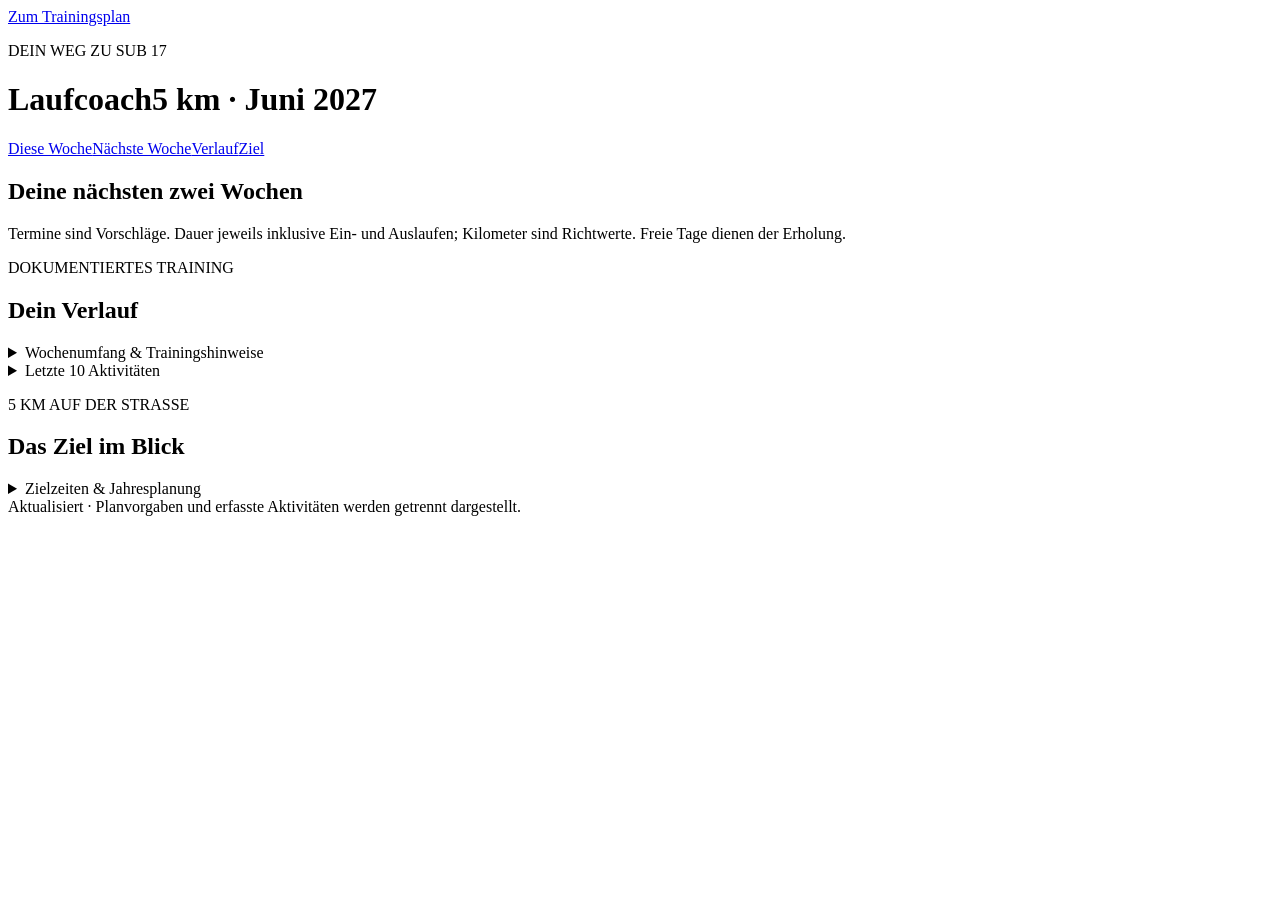
==== scripts/dashboard_template.html @ e13c2c33 "feat: simplify dashboard and show two detailed training weeks" ====
<!doctype html>
<html lang="de">
<head>
  <meta charset="utf-8">
  <meta name="viewport" content="width=device-width, initial-scale=1">
  <meta name="color-scheme" content="light dark">
  <title>Laufcoach · Dein Trainingsplan</title>
  <link rel="stylesheet" href="style.css">
  <script>window.DASHBOARD_DATA = __DASHBOARD_DATA__;</script>
  <script src="app.js" defer></script>
</head>
<body>
  <a class="skip-link" href="#trainingsplan">Zum Trainingsplan</a>
  <header class="page-header">
    <div><p class="eyebrow">DEIN WEG ZU SUB 17</p><h1>Laufcoach<span>5 km · Juni 2027</span></h1></div>
    <p class="data-status" id="data-status"></p>
  </header>
  <nav class="page-nav" aria-label="Bereiche"><a href="#diese-woche">Diese Woche</a><a href="#naechste-woche">Nächste Woche</a><a href="#verlauf">Verlauf</a><a href="#ziel">Ziel</a></nav>
  <main id="trainingsplan">
    <noscript><p class="notice">Bitte JavaScript aktivieren, um die lokal gespeicherten Trainingspläne anzuzeigen.</p></noscript>
    <div id="plan-alert" role="status"></div>
    <div class="plan-intro"><h2>Deine nächsten zwei Wochen</h2><p>Termine sind Vorschläge. Dauer jeweils inklusive Ein- und Auslaufen; Kilometer sind Richtwerte. Freie Tage dienen der Erholung.</p></div>
    <div class="weeks" id="weeks"></div>
    <section id="verlauf" aria-labelledby="verlauf-title">
      <div class="section-heading"><div><p class="eyebrow">DOKUMENTIERTES TRAINING</p><h2 id="verlauf-title">Dein Verlauf</h2></div><p id="summary-period"></p></div>
      <div class="metric-grid" id="week-metrics"></div>
      <details class="disclosure"><summary>Wochenumfang &amp; Trainingshinweise</summary><div class="disclosure-body"><p class="muted">Laufkilometer · letzte 10 Wochen · nur erfasste Aktivitäten</p><div class="chart" id="weekly-chart" role="list" aria-label="Laufkilometer je Woche"></div><h3>Hinweise zur aktuellen Woche</h3><div id="warnings"></div><p class="muted" id="intensity"></p><p class="muted" id="unmatched"></p></div></details>
      <details class="disclosure"><summary>Letzte 10 Aktivitäten</summary><div class="disclosure-body activity-list" id="activities"></div></details>
    </section>
    <section id="ziel" aria-labelledby="ziel-title">
      <div class="section-heading"><div><p class="eyebrow">5 KM AUF DER STRASSE</p><h2 id="ziel-title">Das Ziel im Blick</h2></div></div>
      <div class="goal-strip" id="goal-metrics"></div>
      <details class="disclosure"><summary>Zielzeiten &amp; Jahresplanung</summary><div class="disclosure-body"><p class="muted" id="rep-target-note"></p><div class="target-grid" id="rep-targets"></div><h3>Der Weg bis Juni 2027</h3><p class="muted" id="roadmap-note"></p><div class="roadmap" id="roadmap"></div></div></details>
      <details class="disclosure" id="other-weeks-panel" hidden><summary>Weitere gespeicherte Planwochen</summary><div class="disclosure-body"><label for="plan-week-select">Planwoche wählen</label><select id="plan-week-select"></select><div id="other-week"></div></div></details>
    </section>
  </main>
  <footer>Aktualisiert <span id="generated"></span> · Planvorgaben und erfasste Aktivitäten werden getrennt dargestellt.</footer>
</body>
</html>
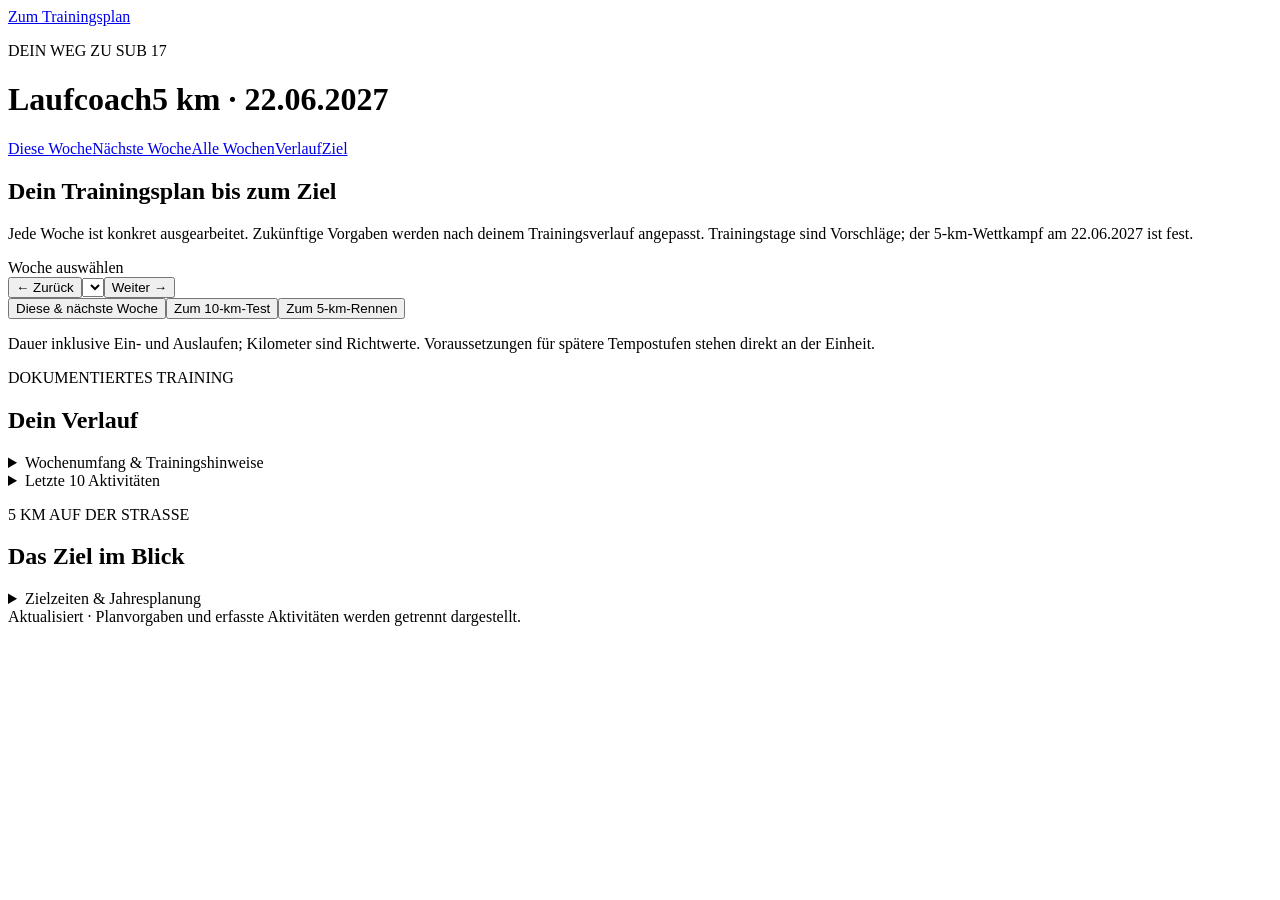
==== commit d6216917: "feat: complete race plan and prepare local Garmin sync" ====
--- a/scripts/dashboard_template.html
+++ b/scripts/dashboard_template.html
@@ -12,15 +12,24 @@
 <body>
   <a class="skip-link" href="#trainingsplan">Zum Trainingsplan</a>
   <header class="page-header">
-    <div><p class="eyebrow">DEIN WEG ZU SUB 17</p><h1>Laufcoach<span>5 km · Juni 2027</span></h1></div>
+    <div><p class="eyebrow">DEIN WEG ZU SUB 17</p><h1>Laufcoach<span>5 km · 22.06.2027</span></h1></div>
     <p class="data-status" id="data-status"></p>
   </header>
-  <nav class="page-nav" aria-label="Bereiche"><a href="#diese-woche">Diese Woche</a><a href="#naechste-woche">Nächste Woche</a><a href="#verlauf">Verlauf</a><a href="#ziel">Ziel</a></nav>
+  <nav class="page-nav" aria-label="Bereiche"><a href="#diese-woche" id="nav-current">Diese Woche</a><a href="#naechste-woche" id="nav-next">Nächste Woche</a><a href="#plan-auswahl">Alle Wochen</a><a href="#verlauf">Verlauf</a><a href="#ziel">Ziel</a></nav>
   <main id="trainingsplan">
     <noscript><p class="notice">Bitte JavaScript aktivieren, um die lokal gespeicherten Trainingspläne anzuzeigen.</p></noscript>
     <div id="plan-alert" role="status"></div>
-    <div class="plan-intro"><h2>Deine nächsten zwei Wochen</h2><p>Termine sind Vorschläge. Dauer jeweils inklusive Ein- und Auslaufen; Kilometer sind Richtwerte. Freie Tage dienen der Erholung.</p></div>
+    <div class="season-goals" id="season-goals"></div>
+    <div class="plan-intro" id="plan-auswahl"><h2>Dein Trainingsplan bis zum Ziel</h2><p>Jede Woche ist konkret ausgearbeitet. Zukünftige Vorgaben werden nach deinem Trainingsverlauf angepasst. Trainingstage sind Vorschläge; der 5-km-Wettkampf am 22.06.2027 ist fest.</p></div>
+    <div class="plan-browser" id="other-weeks-panel">
+      <label for="plan-week-select">Woche auswählen</label>
+      <div class="week-controls"><button id="previous-week" type="button" aria-label="Vorherige Planwoche">← Zurück</button><select id="plan-week-select"></select><button id="next-week" type="button" aria-label="Nächste Planwoche">Weiter →</button></div>
+      <div class="plan-shortcuts"><button id="show-near-weeks" type="button">Diese &amp; nächste Woche</button><button id="show-test-week" type="button">Zum 10-km-Test</button><button id="show-race-week" type="button">Zum 5-km-Rennen</button></div>
+      <p class="muted" id="plan-selection-status" role="status" aria-live="polite"></p>
+    </div>
+    <p class="muted plan-key">Dauer inklusive Ein- und Auslaufen; Kilometer sind Richtwerte. Voraussetzungen für spätere Tempostufen stehen direkt an der Einheit.</p>
     <div class="weeks" id="weeks"></div>
+    <div id="other-week" hidden></div>
     <section id="verlauf" aria-labelledby="verlauf-title">
       <div class="section-heading"><div><p class="eyebrow">DOKUMENTIERTES TRAINING</p><h2 id="verlauf-title">Dein Verlauf</h2></div><p id="summary-period"></p></div>
       <div class="metric-grid" id="week-metrics"></div>
@@ -31,7 +40,6 @@
       <div class="section-heading"><div><p class="eyebrow">5 KM AUF DER STRASSE</p><h2 id="ziel-title">Das Ziel im Blick</h2></div></div>
       <div class="goal-strip" id="goal-metrics"></div>
       <details class="disclosure"><summary>Zielzeiten &amp; Jahresplanung</summary><div class="disclosure-body"><p class="muted" id="rep-target-note"></p><div class="target-grid" id="rep-targets"></div><h3>Der Weg bis Juni 2027</h3><p class="muted" id="roadmap-note"></p><div class="roadmap" id="roadmap"></div></div></details>
-      <details class="disclosure" id="other-weeks-panel" hidden><summary>Weitere gespeicherte Planwochen</summary><div class="disclosure-body"><label for="plan-week-select">Planwoche wählen</label><select id="plan-week-select"></select><div id="other-week"></div></div></details>
     </section>
   </main>
   <footer>Aktualisiert <span id="generated"></span> · Planvorgaben und erfasste Aktivitäten werden getrennt dargestellt.</footer>
